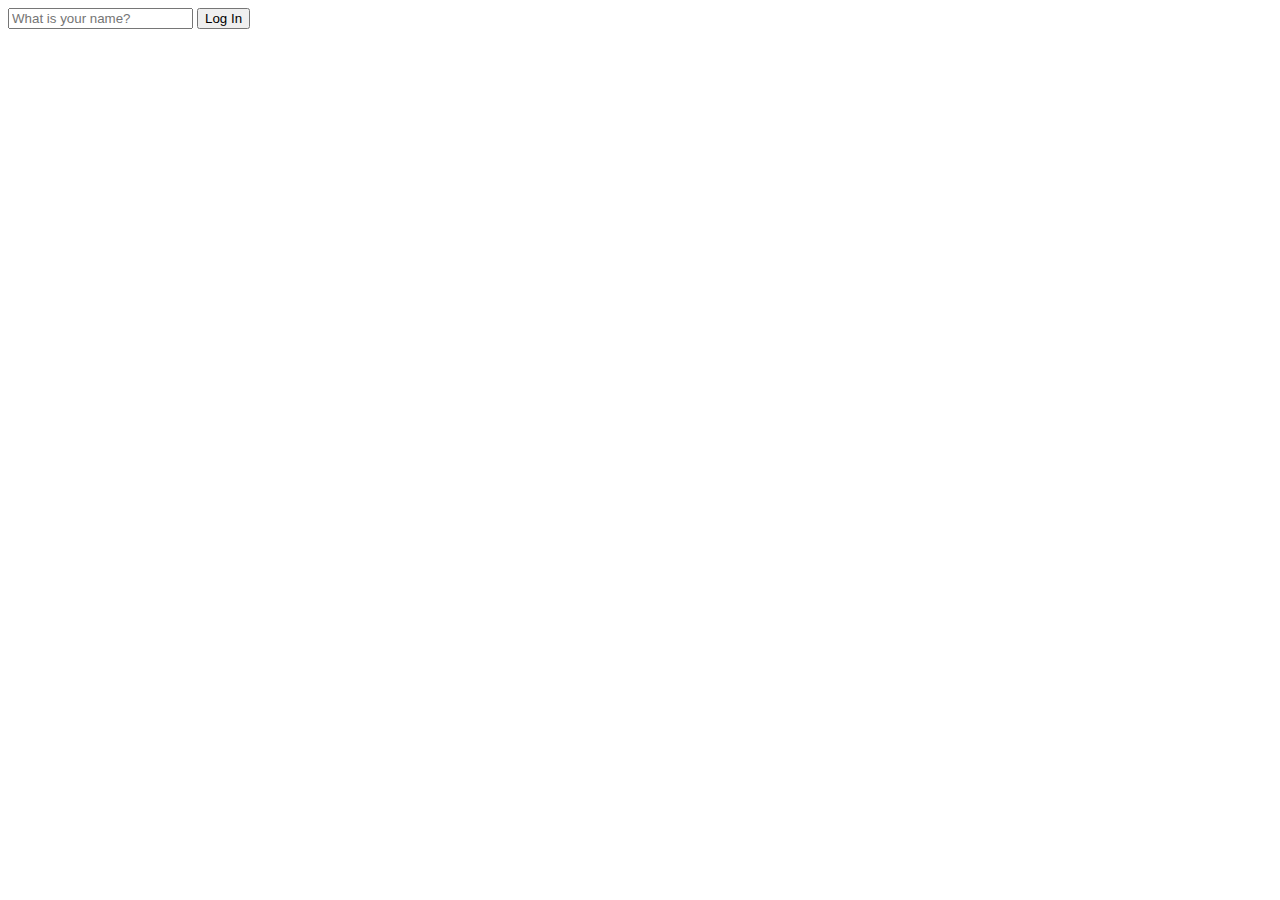
==== project/index.html @ 9bd3a9c2 "form submission" ====
<!DOCTYPE html>
<html lang="en">
<head>
    <meta charset="UTF-8">
    <meta http-equiv="X-UA-Compatible" content="IE=edge">
    <meta name="viewport" content="width=device-width, initial-scale=1.0">
    <link rel="stylesheet" href="style.css">
    <title>Momentum Application</title>
</head>
<body>
    <form id="login-form">
        <input required maxlength="15" 
        type="text" 
        placeholder="What is your name?" />
        <button>Log In</button>
    </form>

    <script src="app.js"></script>
</body>
</html>
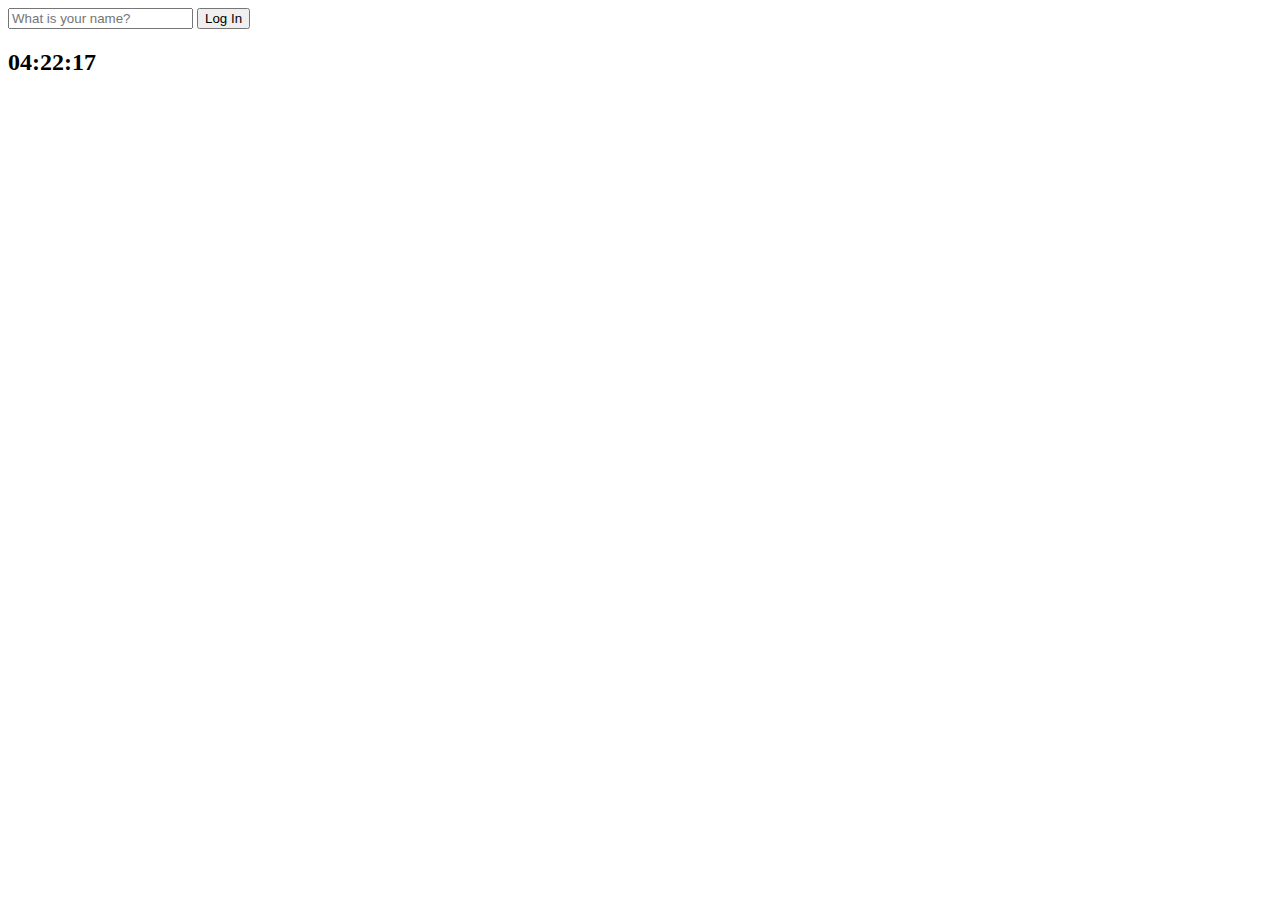
==== commit 14b4d023: "clock function with javascript" ====
--- a/project/index.html
+++ b/project/index.html
@@ -4,17 +4,20 @@
     <meta charset="UTF-8">
     <meta http-equiv="X-UA-Compatible" content="IE=edge">
     <meta name="viewport" content="width=device-width, initial-scale=1.0">
-    <link rel="stylesheet" href="style.css">
+    <link rel="stylesheet" href="css/style.css">
     <title>Momentum Application</title>
 </head>
 <body>
-    <form id="login-form">
+    <form id="login-form" class="hidden">
         <input required maxlength="15" 
         type="text" 
         placeholder="What is your name?" />
         <button>Log In</button>
     </form>
+    <h2 id="clock">00:00</h2>
+    <h1 id="greeting" class="hidden"></h1>
 
-    <script src="app.js"></script>
+    <script src="js/login.js"></script>
+    <script src="js/clock.js"></script>
 </body>
 </html>--- a/project/css/style.css
+++ b/project/css/style.css
@@ -0,0 +1,3 @@
+.hidden {
+    display: none;
+}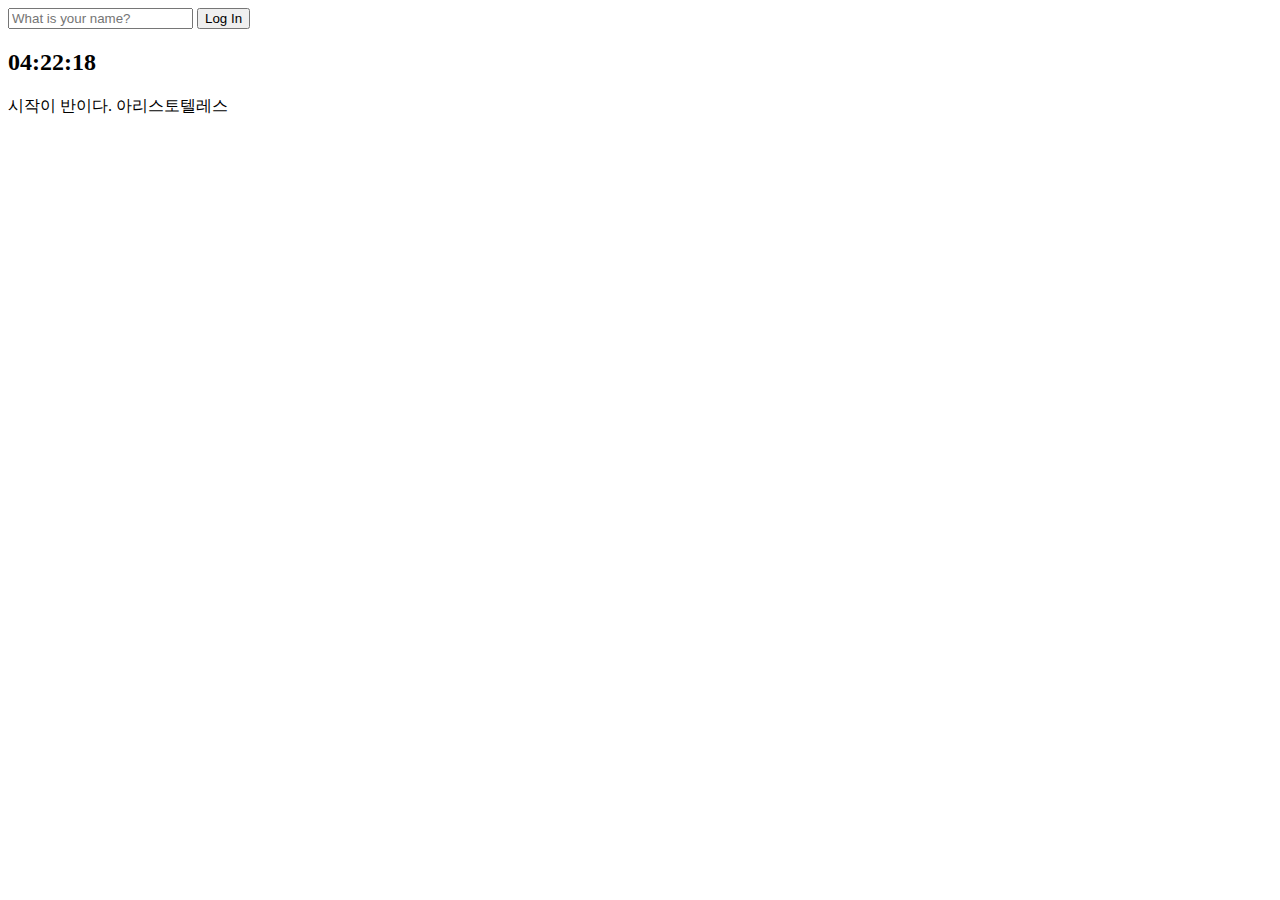
==== commit 0964a6a7: "show random quotes" ====
--- a/project/index.html
+++ b/project/index.html
@@ -16,8 +16,13 @@
     </form>
     <h2 id="clock">00:00</h2>
     <h1 id="greeting" class="hidden"></h1>
+    <div id="quote">
+        <span></span>
+        <span></span>
+    </div>
 
     <script src="js/login.js"></script>
     <script src="js/clock.js"></script>
+    <script src="js/quotes.js"></script>
 </body>
 </html>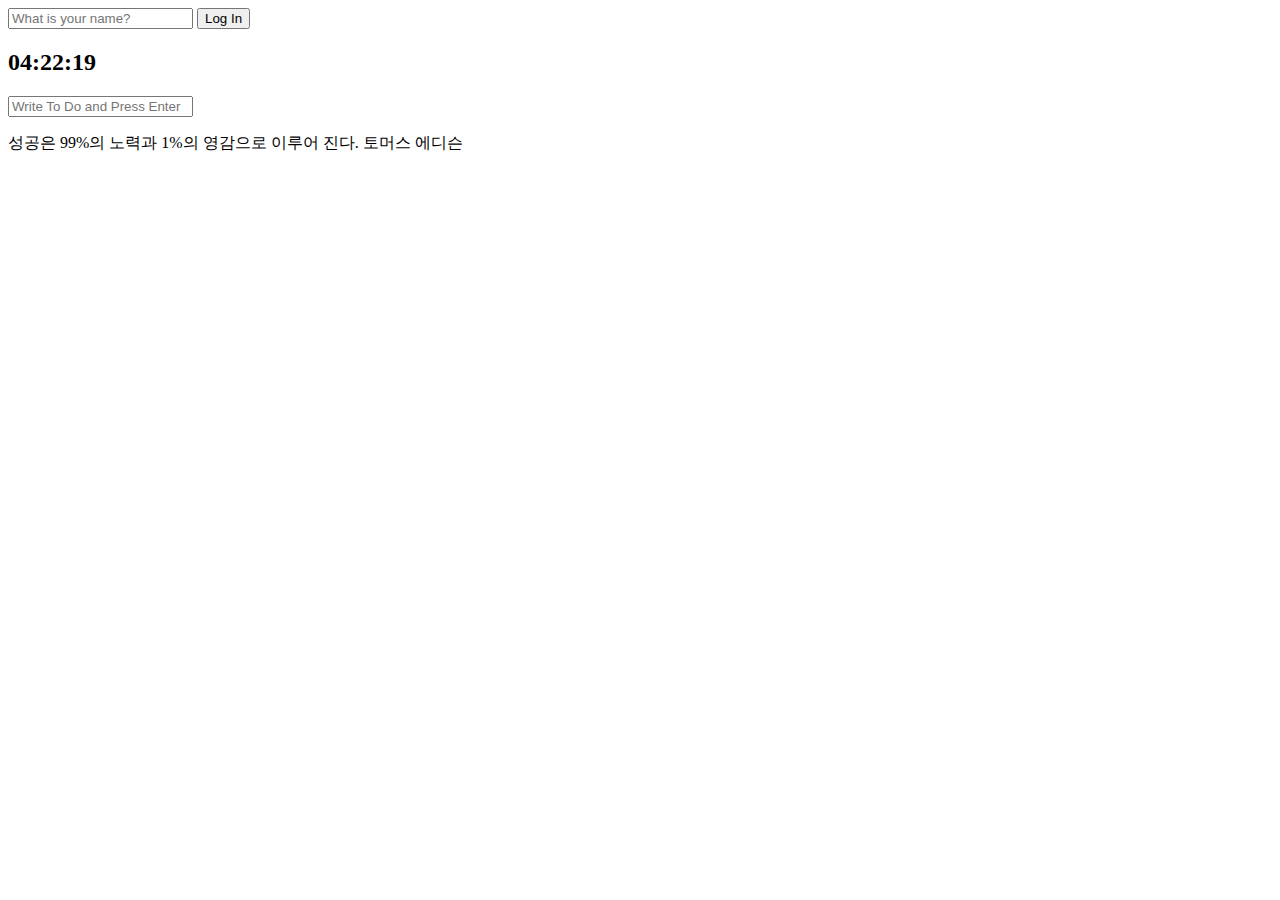
==== commit 02a8869f: "adding, saving, loading to-do-list" ====
--- a/project/index.html
+++ b/project/index.html
@@ -16,6 +16,10 @@
     </form>
     <h2 id="clock">00:00</h2>
     <h1 id="greeting" class="hidden"></h1>
+    <form id="todo-form">
+        <input type="text" placeholder="Write To Do and Press Enter" required>
+    </form>
+    <ul id="todo-list"></ul>
     <div id="quote">
         <span></span>
         <span></span>
@@ -24,5 +28,6 @@
     <script src="js/login.js"></script>
     <script src="js/clock.js"></script>
     <script src="js/quotes.js"></script>
+    <script src="js/todo.js"></script>
 </body>
 </html>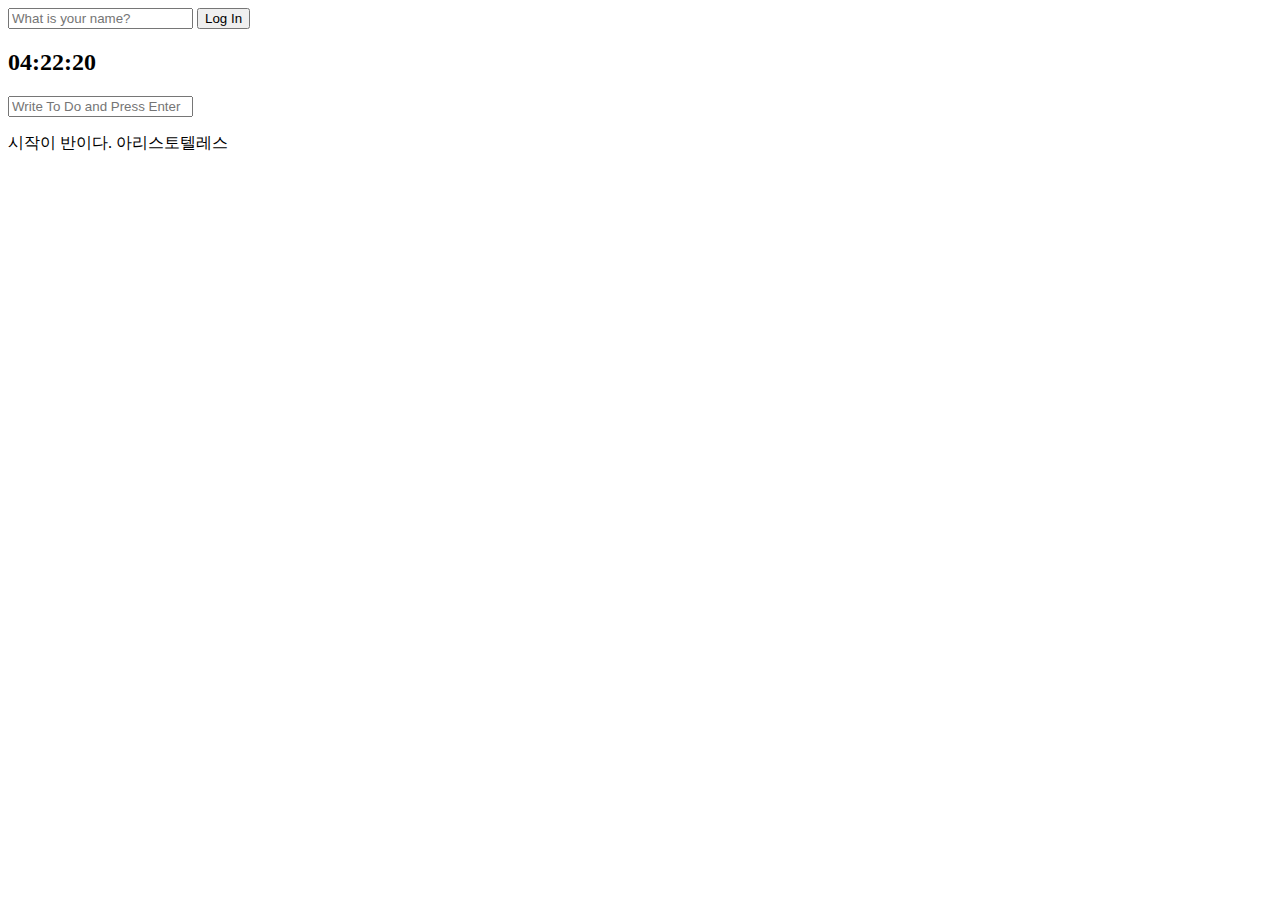
==== commit b186aad8: "open weather api service" ====
--- a/project/index.html
+++ b/project/index.html
@@ -24,10 +24,16 @@
         <span></span>
         <span></span>
     </div>
+    <div id="weatherContainer">
+        <span id="city"></span>
+        <span id="weather"></span>
+        <span id="temperature"></span>
+    </div>
 
     <script src="js/login.js"></script>
     <script src="js/clock.js"></script>
     <script src="js/quotes.js"></script>
     <script src="js/todo.js"></script>
+    <script src="js/weather.js"></script>
 </body>
 </html>